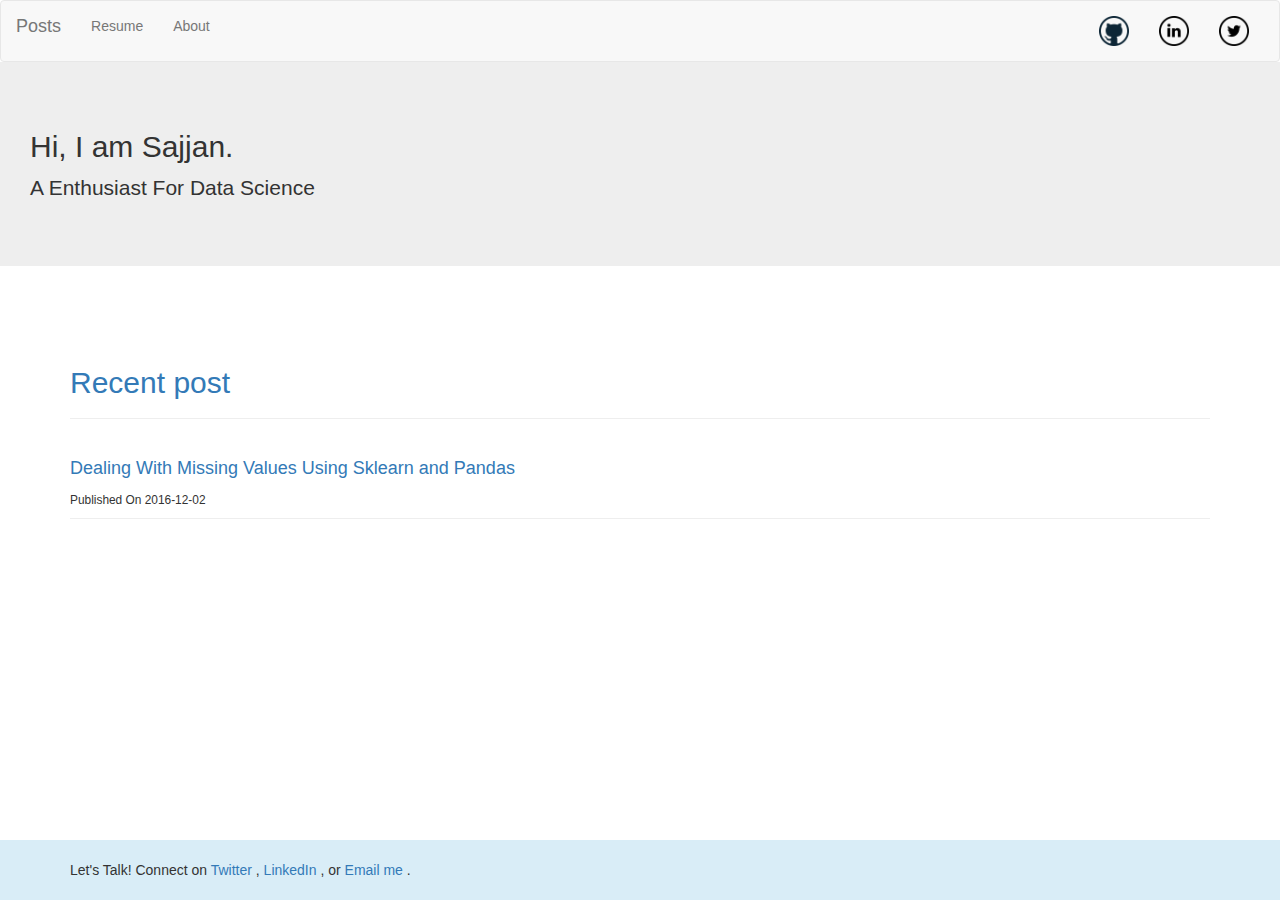
==== index.html @ 8204fedd "fourth post" ====
<!DOCTYPE html>
<html lang="en">
<head>
  
  <title>Welcome to My blog</title>
  <meta name="description" content="Python Machine learning and Data anlysis Library">
  <meta name="keywords" content="Python data analysis example, Machine learning with Python, supervised learning, Twitter data analysis">
  <meta name="author" content="Sajjan Kumar">
  
  <meta charset="utf-8">
  <meta name="viewport" content="width=device-width, initial-scale=1">
  <link rel="icon" href="static/img/sajjan.jpg">

  <link rel="stylesheet" href="static/css/main.css">
  <link rel="stylesheet" href="static/css/bootstrap.min.css">
  <link rel="stylesheet" href="static/css/sticky-footer-navbar.css">

  <script src="https://ajax.googleapis.com/ajax/libs/jquery/1.12.4/jquery.min.js"></script>
  <script src="https://maxcdn.bootstrapcdn.com/bootstrap/3.3.7/js/bootstrap.min.js">
  </script>
  <script>
  (function(i,s,o,g,r,a,m){i['GoogleAnalyticsObject']=r;i[r]=i[r]||function(){
  (i[r].q=i[r].q||[]).push(arguments)},i[r].l=1*new Date();a=s.createElement(o),
  m=s.getElementsByTagName(o)[0];a.async=1;a.src=g;m.parentNode.insertBefore(a,m)
  })(window,document,'script','https://www.google-analytics.com/analytics.js','ga');
  ga('create', 'UA-86150938-1', 'auto');
  ga('send', 'pageview');
  </script>
  

  


</head>
<body>
<nav class="navbar navbar-default" style="margin: 0px "> 
  <div class="container-fluid">

  <div class="navbar-header">
      <button type="button" class="navbar-toggle" data-toggle="collapse"
      data-target="#myNavbar">
        <span class="icon-bar"></span>
        <span class="icon-bar"></span>
        <span class="icon-bar"></span>
      </button>
      <a class="navbar-brand" href="posts/index.html"> Posts </a>
  </div>
  <div class="collapse navbar-collapse" id="myNavbar"> 
    <ul class="nav navbar-nav">

      <li><a href="resume">Resume</a></li>
      <li><a href="#">About</a></li>
      
    </ul>
    
    <ul class="nav navbar-nav navbar-right">
      <li> <a href="https://github.com/ksajjan" target="_blank">
      <img src="static/img/github.png" style="width: 30px; height=30px"> 
      </a> </li>
      <li> <a href="https://www.linkedin.com/in/sajjan-kumar-a38187a6" target="_blank">
      <img src="static/img/LinkedIn.png" style="width: 30px; height=30px"> 
      </a></li>
      <li> <a href="https://twitter.com/sajjkum" target="_blank">
      <img src="static/img/Twitter.png" style="width: 30px; height=30px"> 
      </a></li>

    </ul>
  </div>
  </div>
</nav>




    <div class="jumbotron" style="margin:0px 0px 0px 0px;">
        <div style="padding: 0px 0px 0px 30px">
          <h2>Hi, I am Sajjan.</h2>
              <p> A Enthusiast For Data Science </p>
        </div>
      
    </div>

  
    <div class="container">
     <div class="page-header">
        <h2><a href="/posts">Recent post </a></h2>
      </div>
      <div class="page-header">
      <h4>
        <a href="posts/+Imputation+of+missing+values+using+sklearn/index.html">
          Dealing With Missing Values Using Sklearn and Pandas
        </a>
      </h4>
      <small>Published On 2016-12-02</small>
      </div>
    </div>
  




<footer class="footer">
      <div class="container">
        <p class="text-muted"> </p>
        Let's Talk!
        Connect on <a href="https://twitter.com/sajjkum" target="_blank">Twitter</a> , <a href=""https://www.linkedin.com/in/sajjan-kumar-a38187a6" target="_blank"">LinkedIn </a>, or <a href="mailto:sajjankumar@gmail.com" target="_blank">Email me </a>.
        
      </div>
</footer>

</body>
</html>
---- static/css/sticky-footer-navbar.css ----
/* Sticky footer styles
-------------------------------------------------- */
html {
  position: relative;
  min-height: 100%;
}
body {
  /* Margin bottom by footer height */
  margin-bottom: 60px;
}
.footer {
  position: fixed;
  bottom: 0;
  width: 100%;
  /* Set the fixed height of the footer here */
  height: 60px;
  background-color: #d9edf7;
}


/* Custom page CSS
-------------------------------------------------- */
/* Not required for template or sticky footer method. */

body > .container {
  padding: 60px 15px 0;
}
.container .text-muted {
  margin: 20px 0;
}

.footer > .container {
  padding-right: 15px;
  padding-left: 15px;
}

code {
  font-size: 80%;
}
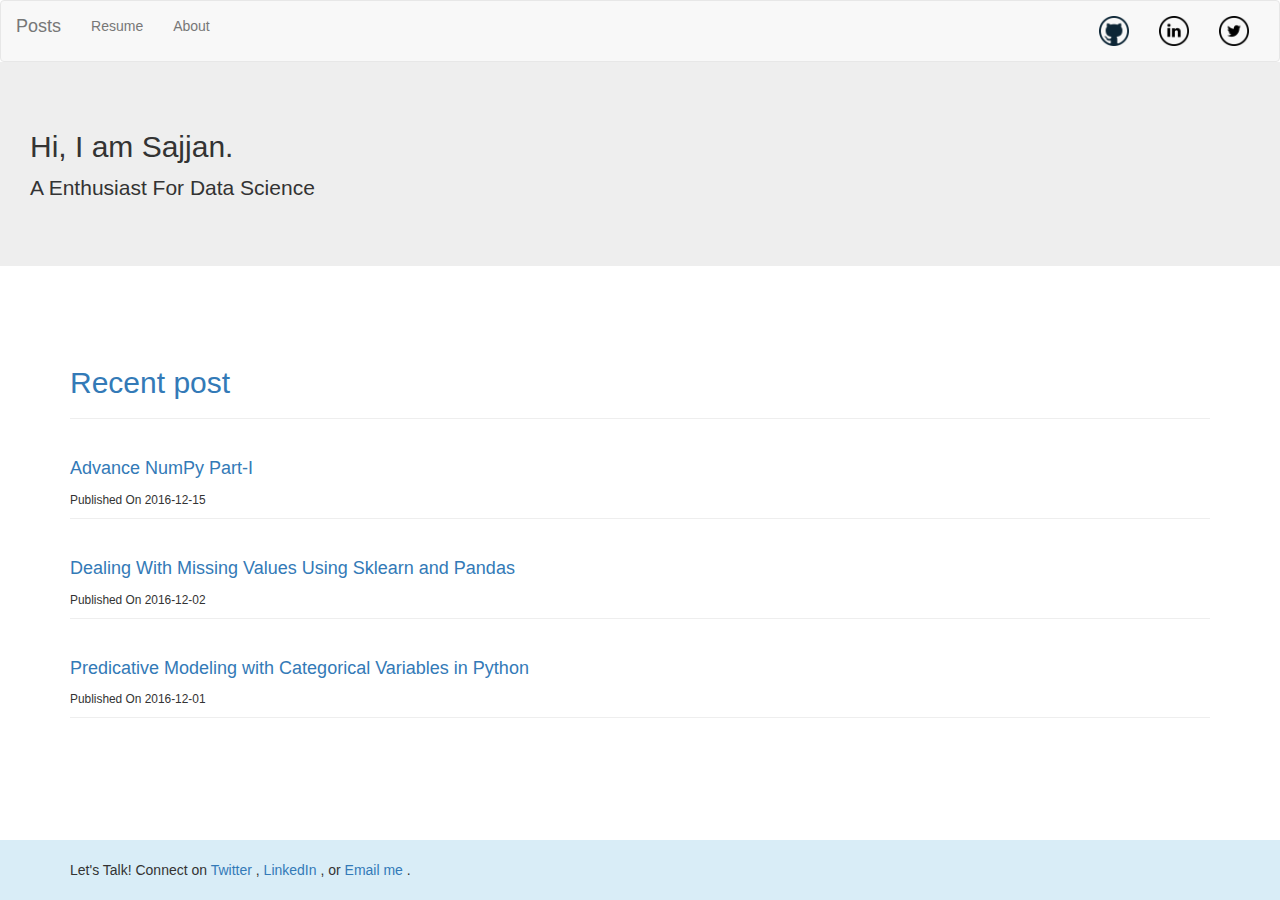
==== commit ed53357b: "fifth post" ====
--- a/index.html
+++ b/index.html
@@ -37,8 +37,7 @@
   <div class="container-fluid">
 
   <div class="navbar-header">
-      <button type="button" class="navbar-toggle" data-toggle="collapse"
-      data-target="#myNavbar">
+      <button type="button" class="navbar-toggle" data-toggle="collapse" data-target="#myNavbar">
         <span class="icon-bar"></span>
         <span class="icon-bar"></span>
         <span class="icon-bar"></span>
@@ -49,7 +48,7 @@
     <ul class="nav navbar-nav">
 
       <li><a href="resume">Resume</a></li>
-      <li><a href="#">About</a></li>
+      <li><a href="resume">About</a></li>
       
     </ul>
     
@@ -85,6 +84,16 @@
      <div class="page-header">
         <h2><a href="/posts">Recent post </a></h2>
       </div>
+      
+      <div class="page-header">
+      <h4>
+        <a href="posts/Advance+Numpy+Part-+I+/index.html">
+          Advance NumPy Part-I
+        </a>
+      </h4>
+      <small>Published On 2016-12-15</small>
+      </div>
+      
       <div class="page-header">
       <h4>
         <a href="posts/+Imputation+of+missing+values+using+sklearn/index.html">
@@ -93,6 +102,16 @@
       </h4>
       <small>Published On 2016-12-02</small>
       </div>
+      
+      <div class="page-header">
+      <h4>
+        <a href="posts/Predicative+Modeling+with+Categorical+Variables+In+Python/index.html">
+          Predicative Modeling with Categorical Variables in Python
+        </a>
+      </h4>
+      <small>Published On 2016-12-01</small>
+      </div>
+      
     </div>
   
 
--- a/static/css/main.css
+++ b/static/css/main.css
@@ -0,0 +1,3 @@
+body {
+	overflow-y : scroll;
+}--- a/static/css/sticky-footer-navbar.css
+++ b/static/css/sticky-footer-navbar.css
@@ -9,7 +9,7 @@
   margin-bottom: 60px;
 }
 .footer {
-  position: fixed;
+  position: absolute;
   bottom: 0;
   width: 100%;
   /* Set the fixed height of the footer here */
@@ -24,6 +24,7 @@
 
 body > .container {
   padding: 60px 15px 0;
+  margin-bottom: 80px;
 }
 .container .text-muted {
   margin: 20px 0;
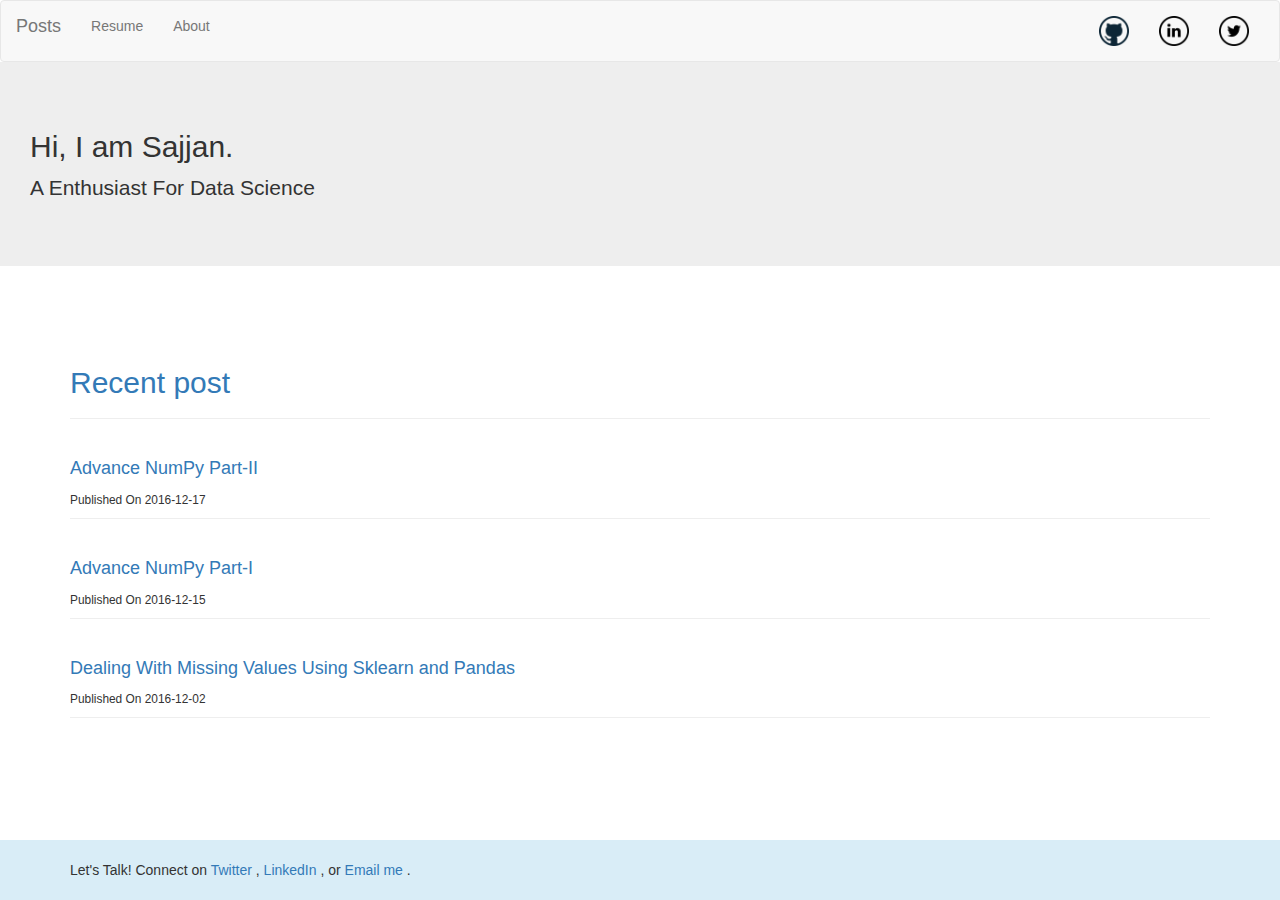
==== commit 7368e5aa: "Sixth post" ====
--- a/index.html
+++ b/index.html
@@ -87,6 +87,15 @@
       
       <div class="page-header">
       <h4>
+        <a href="posts/Advance+NumPy+Part-2+/index.html">
+          Advance NumPy Part-II
+        </a>
+      </h4>
+      <small>Published On 2016-12-17</small>
+      </div>
+      
+      <div class="page-header">
+      <h4>
         <a href="posts/Advance+Numpy+Part-+I+/index.html">
           Advance NumPy Part-I
         </a>
@@ -101,15 +110,6 @@
         </a>
       </h4>
       <small>Published On 2016-12-02</small>
-      </div>
-      
-      <div class="page-header">
-      <h4>
-        <a href="posts/Predicative+Modeling+with+Categorical+Variables+In+Python/index.html">
-          Predicative Modeling with Categorical Variables in Python
-        </a>
-      </h4>
-      <small>Published On 2016-12-01</small>
       </div>
       
     </div>
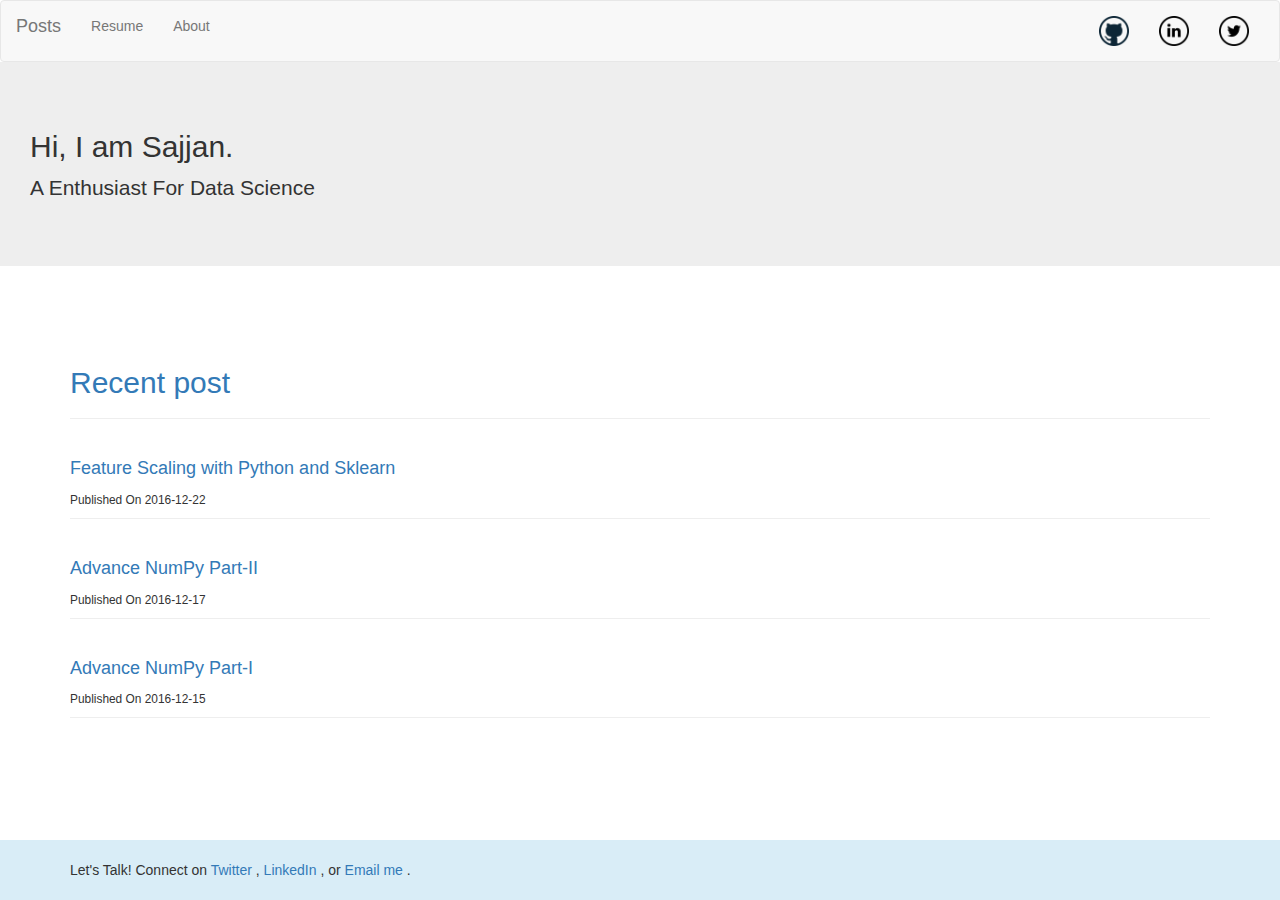
==== commit 783f9163: "Seventh post" ====
--- a/index.html
+++ b/index.html
@@ -87,6 +87,15 @@
       
       <div class="page-header">
       <h4>
+        <a href="posts/Feature+Scaling+with+Python+Sklearn+/index.html">
+          Feature Scaling with Python and Sklearn
+        </a>
+      </h4>
+      <small>Published On 2016-12-22</small>
+      </div>
+      
+      <div class="page-header">
+      <h4>
         <a href="posts/Advance+NumPy+Part-2+/index.html">
           Advance NumPy Part-II
         </a>
@@ -101,15 +110,6 @@
         </a>
       </h4>
       <small>Published On 2016-12-15</small>
-      </div>
-      
-      <div class="page-header">
-      <h4>
-        <a href="posts/+Imputation+of+missing+values+using+sklearn/index.html">
-          Dealing With Missing Values Using Sklearn and Pandas
-        </a>
-      </h4>
-      <small>Published On 2016-12-02</small>
       </div>
       
     </div>
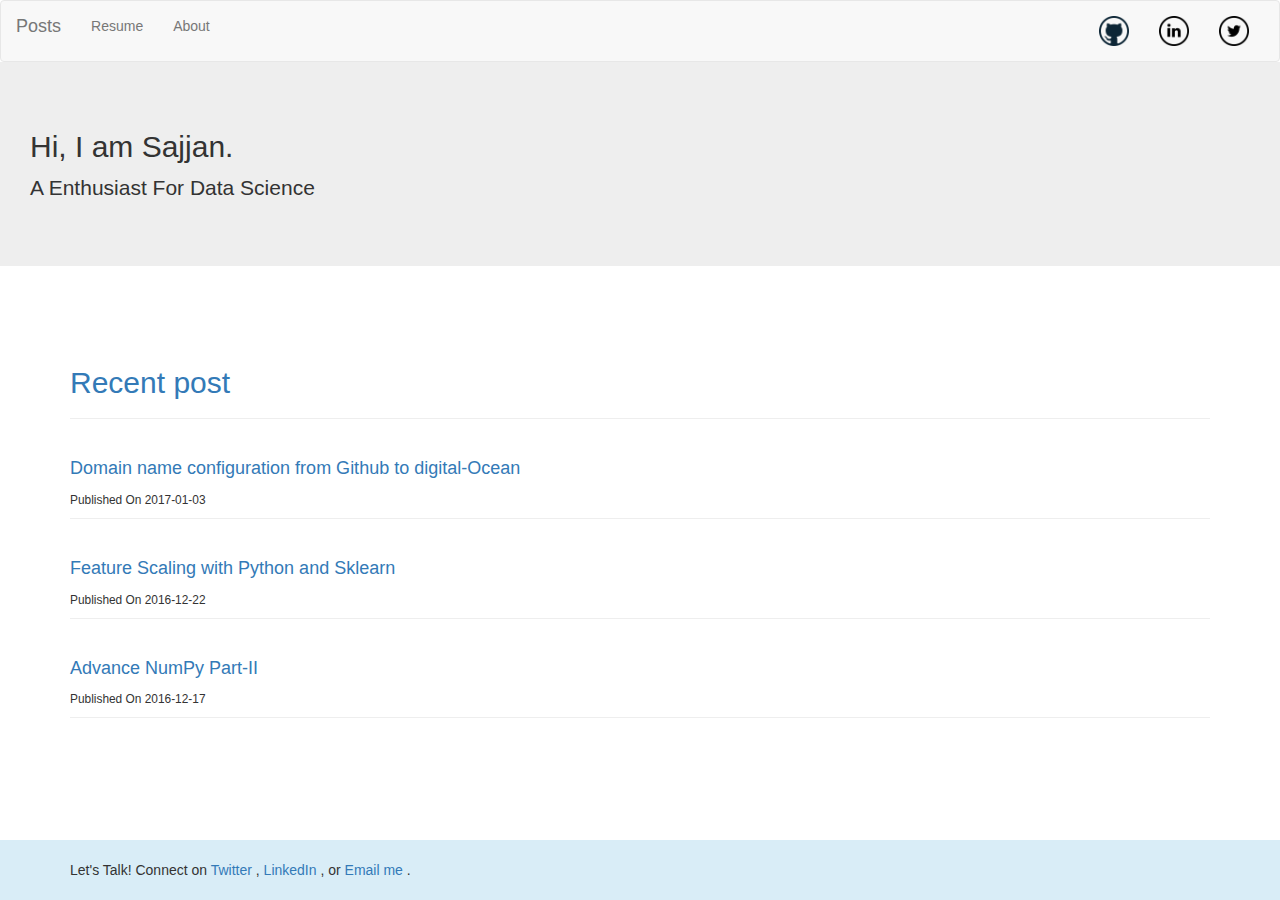
==== commit 40a91e1a: "again" ====
--- a/index.html
+++ b/index.html
@@ -87,6 +87,15 @@
       
       <div class="page-header">
       <h4>
+        <a href="posts/Domain%20name%20configuration%20from%20Github%20to%20digital-Ocean/index.html">
+          Domain name configuration from Github to digital-Ocean
+        </a>
+      </h4>
+      <small>Published On 2017-01-03</small>
+      </div>
+      
+      <div class="page-header">
+      <h4>
         <a href="posts/Feature+Scaling+with+Python+Sklearn+/index.html">
           Feature Scaling with Python and Sklearn
         </a>
@@ -103,17 +112,8 @@
       <small>Published On 2016-12-17</small>
       </div>
       
-      <div class="page-header">
-      <h4>
-        <a href="posts/Advance+Numpy+Part-+I+/index.html">
-          Advance NumPy Part-I
-        </a>
-      </h4>
-      <small>Published On 2016-12-15</small>
-      </div>
-      
-    </div>
-  
+    </div> 
+
 
 
 
--- a/static/css/main.css
+++ b/static/css/main.css
@@ -1,3 +1,7 @@
 body {
 	overflow-y : scroll;
+}
+
+div#disqus_thread {
+    padding: 50px 100px 50px 100px;
 }